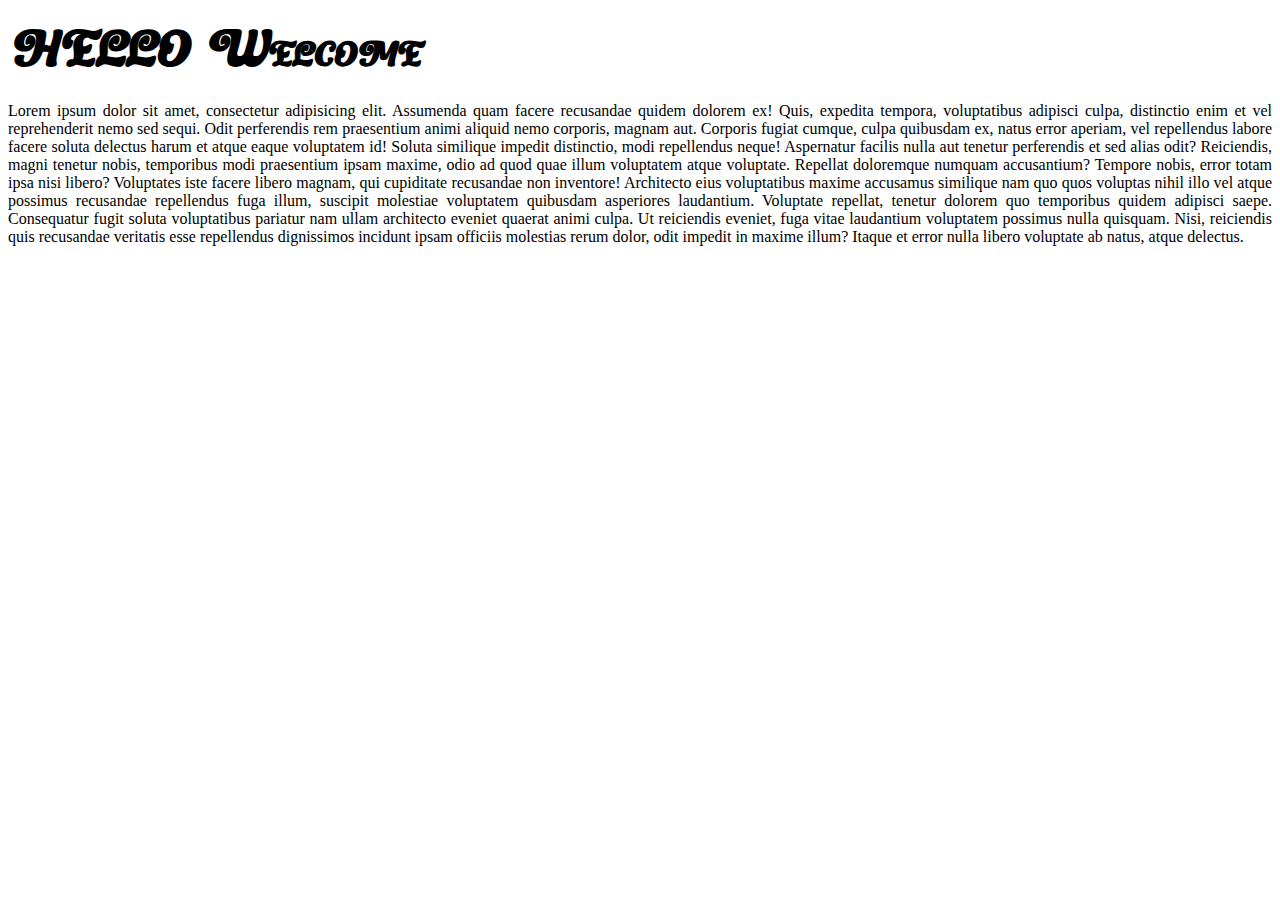
==== index.html @ 4a782056 "added" ====
<!DOCTYPE html>
<html lang="en">
<head>
    <meta charset="UTF-8">
    <meta http-equiv="X-UA-Compatible" content="IE=edge">
    <meta name="viewport" content="width=device-width, initial-scale=1.0">
    <title>Document</title>

    <link rel="stylesheet" href="font.css">
</head>
<body>
    <h1>HELLO Welcome</h1>
    <p>Lorem ipsum dolor sit amet, consectetur adipisicing elit. Assumenda quam facere recusandae quidem dolorem ex! Quis, expedita tempora, voluptatibus adipisci culpa, distinctio enim et vel reprehenderit nemo sed sequi. Odit perferendis rem praesentium animi aliquid nemo corporis, magnam aut. Corporis fugiat cumque, culpa quibusdam ex, natus error aperiam, vel repellendus labore facere soluta delectus harum et atque eaque voluptatem id! Soluta similique impedit distinctio, modi repellendus neque! Aspernatur facilis nulla aut tenetur perferendis et sed alias odit? Reiciendis, magni tenetur nobis, temporibus modi praesentium ipsam maxime, odio ad quod quae illum voluptatem atque voluptate. Repellat doloremque numquam accusantium? Tempore nobis, error totam ipsa nisi libero? Voluptates iste facere libero magnam, qui cupiditate recusandae non inventore! Architecto eius voluptatibus maxime accusamus similique nam quo quos voluptas nihil illo vel atque possimus recusandae repellendus fuga illum, suscipit molestiae voluptatem quibusdam asperiores laudantium. Voluptate repellat, tenetur dolorem quo temporibus quidem adipisci saepe. Consequatur fugit soluta voluptatibus pariatur nam ullam architecto eveniet quaerat animi culpa. Ut reiciendis eveniet, fuga vitae laudantium voluptatem possimus nulla quisquam. Nisi, reiciendis quis recusandae veritatis esse repellendus dignissimos incidunt ipsam officiis molestias rerum dolor, odit impedit in maxime illum? Itaque et error nulla libero voluptate ab natus, atque delectus.</p>
</body>
</html>
---- font.css ----
@font-face{
    font-family: heading;
    src:url(font/Salt\ Debris.otf)
}


h1{
font-variant: small-caps;
    
    font-family: heading;
    font-size: xx-large;
    
font-style: italic;
text-align: center
font-weight: 500px;
color: black;

}
p{
    text-align: justify;
}
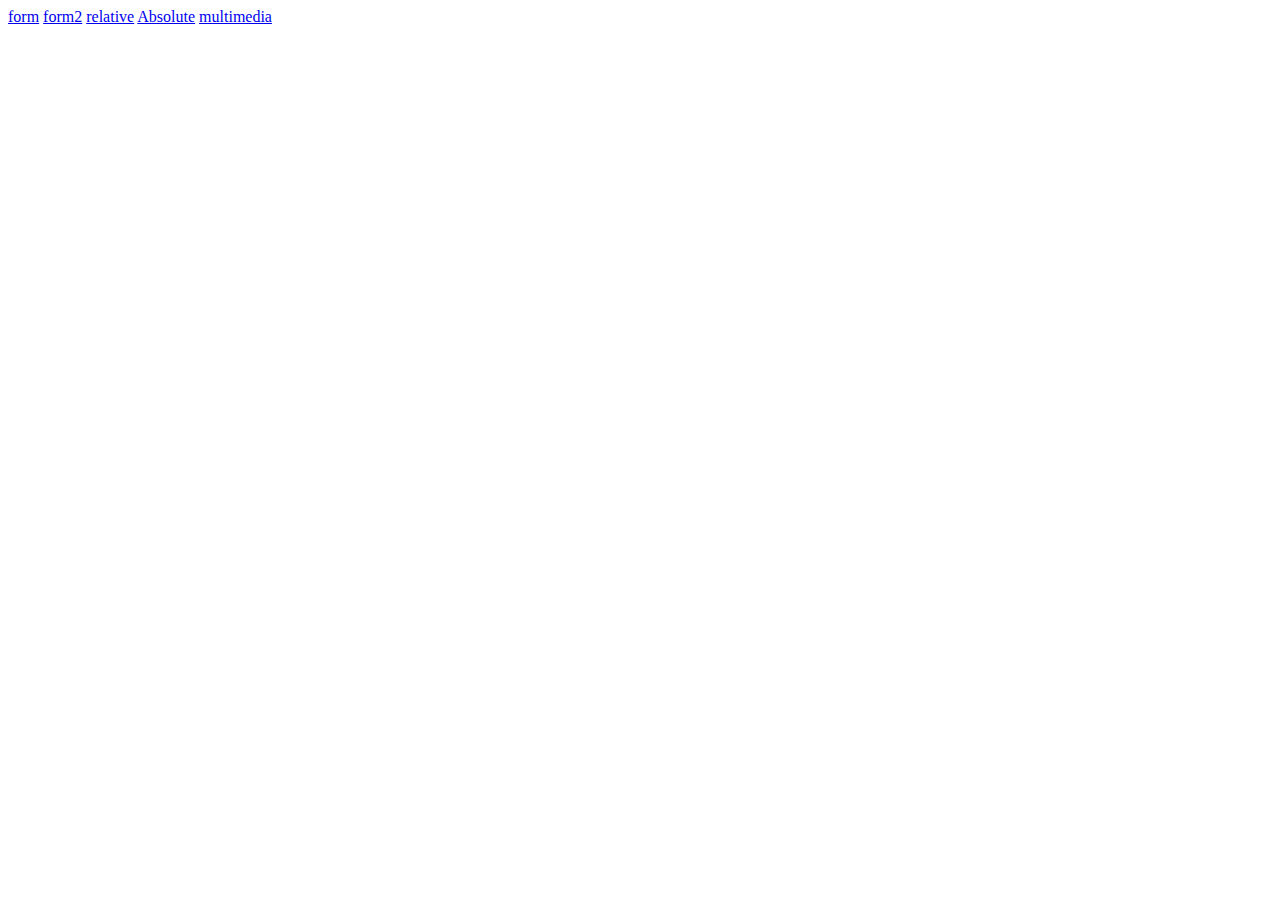
==== commit 979c1bef: "file added" ====
--- a/index.html
+++ b/index.html
@@ -5,11 +5,12 @@
     <meta http-equiv="X-UA-Compatible" content="IE=edge">
     <meta name="viewport" content="width=device-width, initial-scale=1.0">
     <title>Document</title>
-
-    <link rel="stylesheet" href="font.css">
 </head>
 <body>
-    <h1>HELLO Welcome</h1>
-    <p>Lorem ipsum dolor sit amet, consectetur adipisicing elit. Assumenda quam facere recusandae quidem dolorem ex! Quis, expedita tempora, voluptatibus adipisci culpa, distinctio enim et vel reprehenderit nemo sed sequi. Odit perferendis rem praesentium animi aliquid nemo corporis, magnam aut. Corporis fugiat cumque, culpa quibusdam ex, natus error aperiam, vel repellendus labore facere soluta delectus harum et atque eaque voluptatem id! Soluta similique impedit distinctio, modi repellendus neque! Aspernatur facilis nulla aut tenetur perferendis et sed alias odit? Reiciendis, magni tenetur nobis, temporibus modi praesentium ipsam maxime, odio ad quod quae illum voluptatem atque voluptate. Repellat doloremque numquam accusantium? Tempore nobis, error totam ipsa nisi libero? Voluptates iste facere libero magnam, qui cupiditate recusandae non inventore! Architecto eius voluptatibus maxime accusamus similique nam quo quos voluptas nihil illo vel atque possimus recusandae repellendus fuga illum, suscipit molestiae voluptatem quibusdam asperiores laudantium. Voluptate repellat, tenetur dolorem quo temporibus quidem adipisci saepe. Consequatur fugit soluta voluptatibus pariatur nam ullam architecto eveniet quaerat animi culpa. Ut reiciendis eveniet, fuga vitae laudantium voluptatem possimus nulla quisquam. Nisi, reiciendis quis recusandae veritatis esse repellendus dignissimos incidunt ipsam officiis molestias rerum dolor, odit impedit in maxime illum? Itaque et error nulla libero voluptate ab natus, atque delectus.</p>
+    <a href="form.html">form</a>
+    <a href="form2.html">form2</a>
+    <a href="relative.html">relative</a>
+    <a href="absolute.html">Absolute</a>
+    <a href="multimedia.html">multimedia</a>
 </body>
 </html>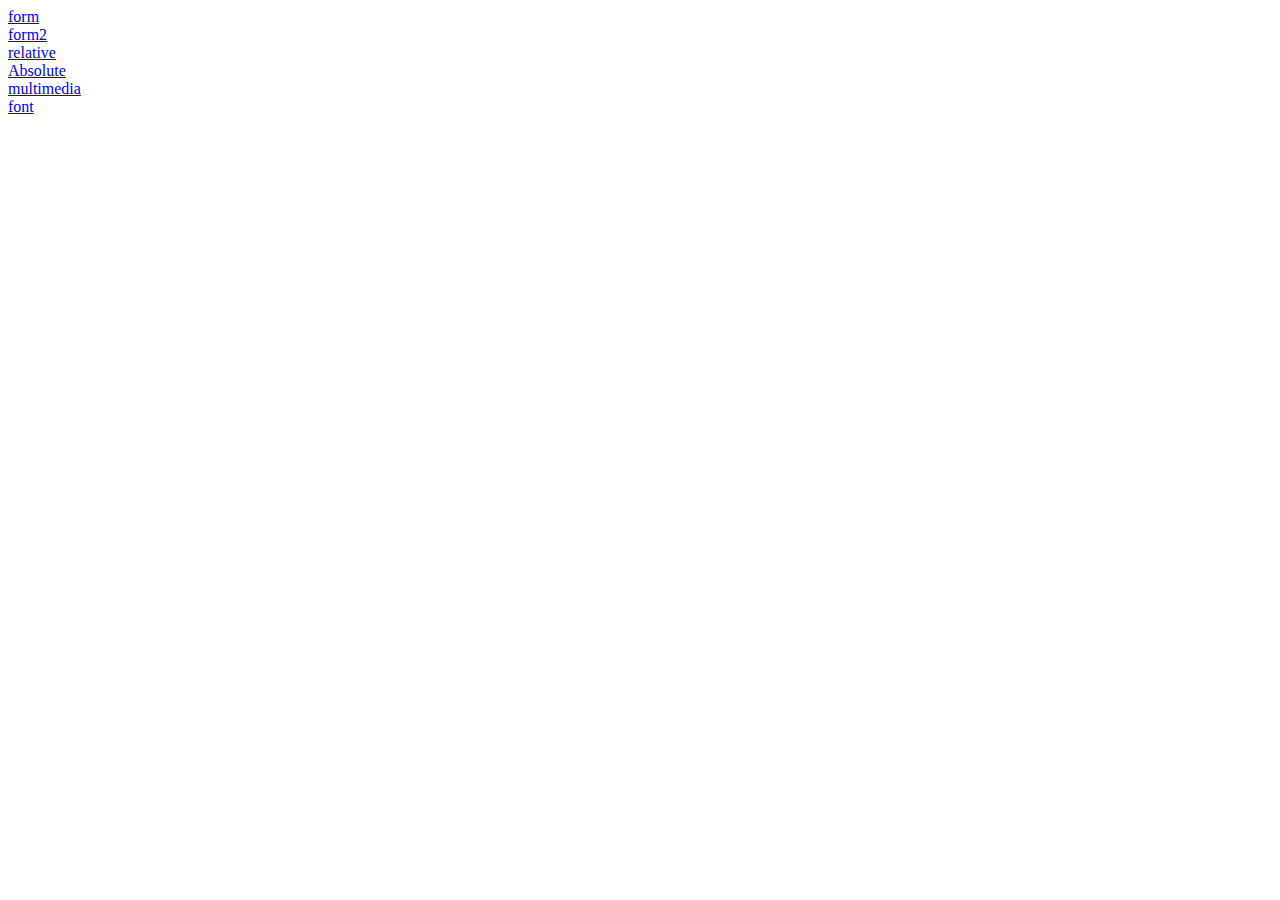
==== commit 396bfc42: "file added" ====
--- a/index.html
+++ b/index.html
@@ -7,10 +7,12 @@
     <title>Document</title>
 </head>
 <body>
-    <a href="form.html">form</a>
-    <a href="form2.html">form2</a>
-    <a href="relative.html">relative</a>
-    <a href="absolute.html">Absolute</a>
-    <a href="multimedia.html">multimedia</a>
+    <a href="form.html">form</a><br>
+    <a href="form2.html">form2</a><br>
+    <a href="relative.html">relative</a><br>
+    <a href="absolute.html">Absolute</a><br>
+    <a href="multimedia.html">multimedia</a><br>
+    <a href="font.html">font</a>
+    
 </body>
 </html>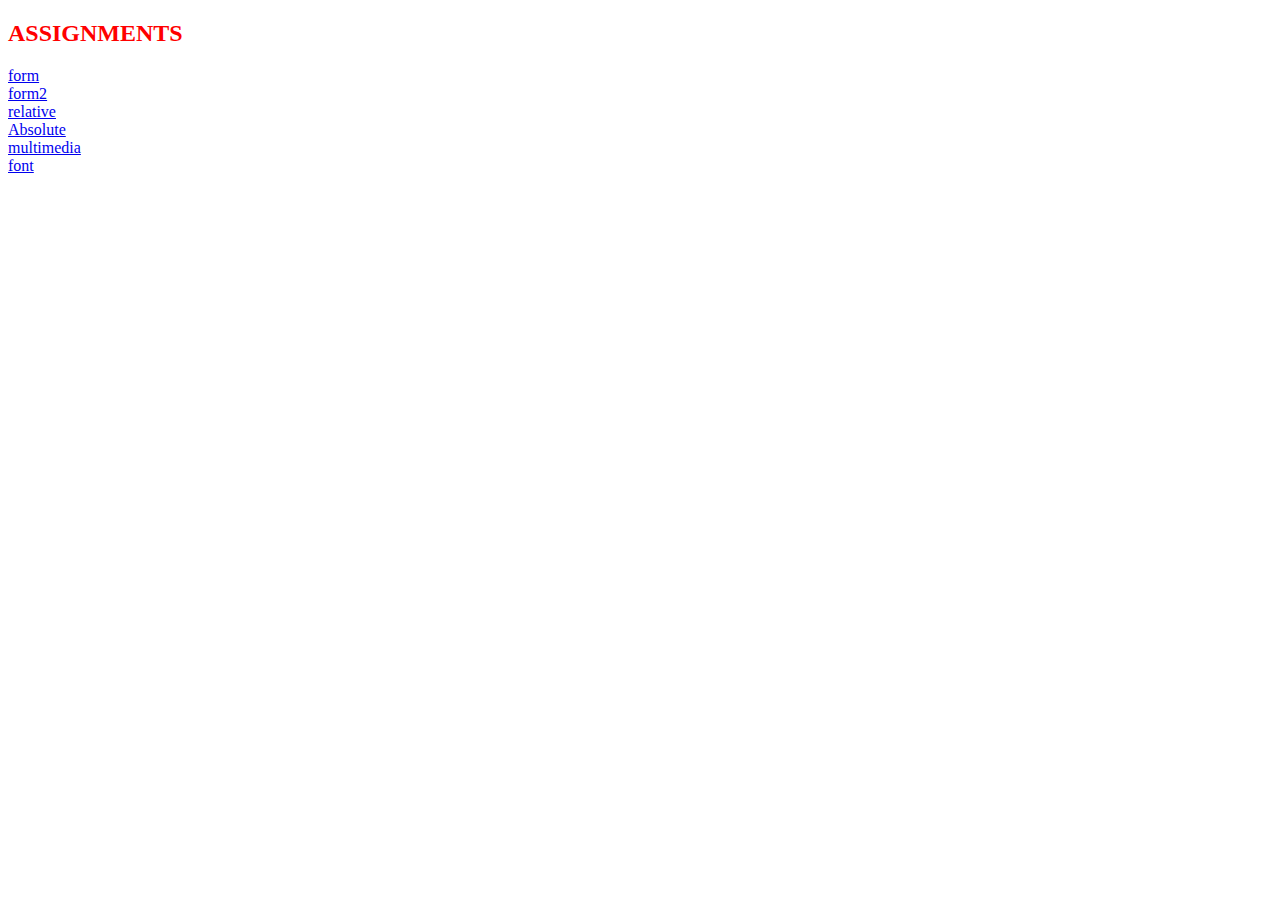
==== commit d9661e17: "added" ====
--- a/index.html
+++ b/index.html
@@ -7,12 +7,16 @@
     <title>Document</title>
 </head>
 <body>
-    <a href="form.html">form</a><br>
-    <a href="form2.html">form2</a><br>
-    <a href="relative.html">relative</a><br>
-    <a href="absolute.html">Absolute</a><br>
-    <a href="multimedia.html">multimedia</a><br>
-    <a href="font.html">font</a>
+    <h2 style="color: red" bold  >ASSIGNMENTS</h2>
+        <a href="form.html">form</a><br>
+        <a href="form2.html">form2</a><br>
+       <a href="relative.html">relative</a><br>
+       <a href="absolute.html">Absolute</a><br>
+       <a href="multimedia.html">multimedia</a><br>
+       <a href="font.html">font</a><br>
+   
+    
+
     
 </body>
 </html>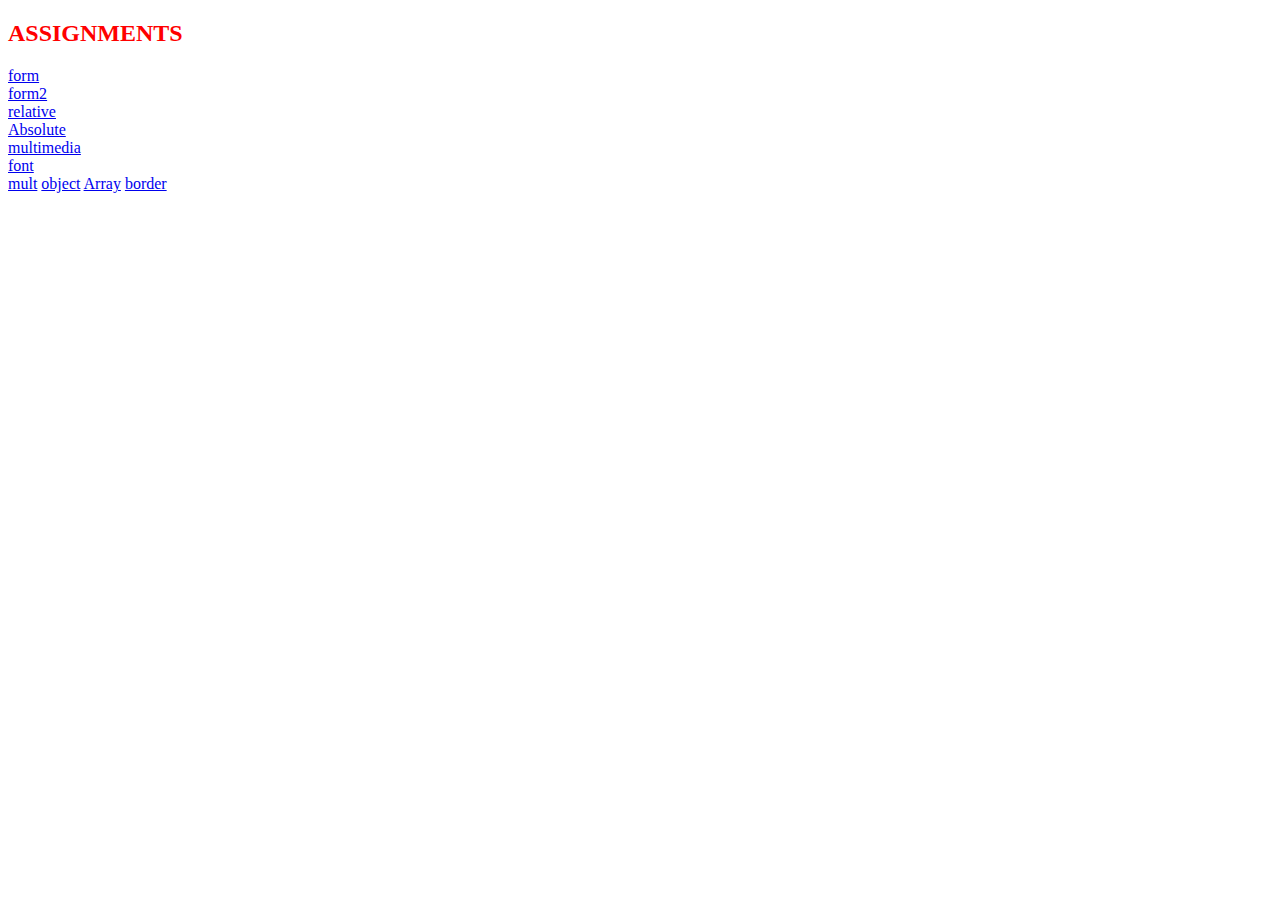
==== commit 258ccedf: "added" ====
--- a/index.html
+++ b/index.html
@@ -14,6 +14,10 @@
        <a href="absolute.html">Absolute</a><br>
        <a href="multimedia.html">multimedia</a><br>
        <a href="font.html">font</a><br>
+       <a href="mult.html">mult</a>
+       <a href="object.html">object</a>
+       <a href="array.html">Array</a>
+       <a href="border.html">border</a>
    
     
 
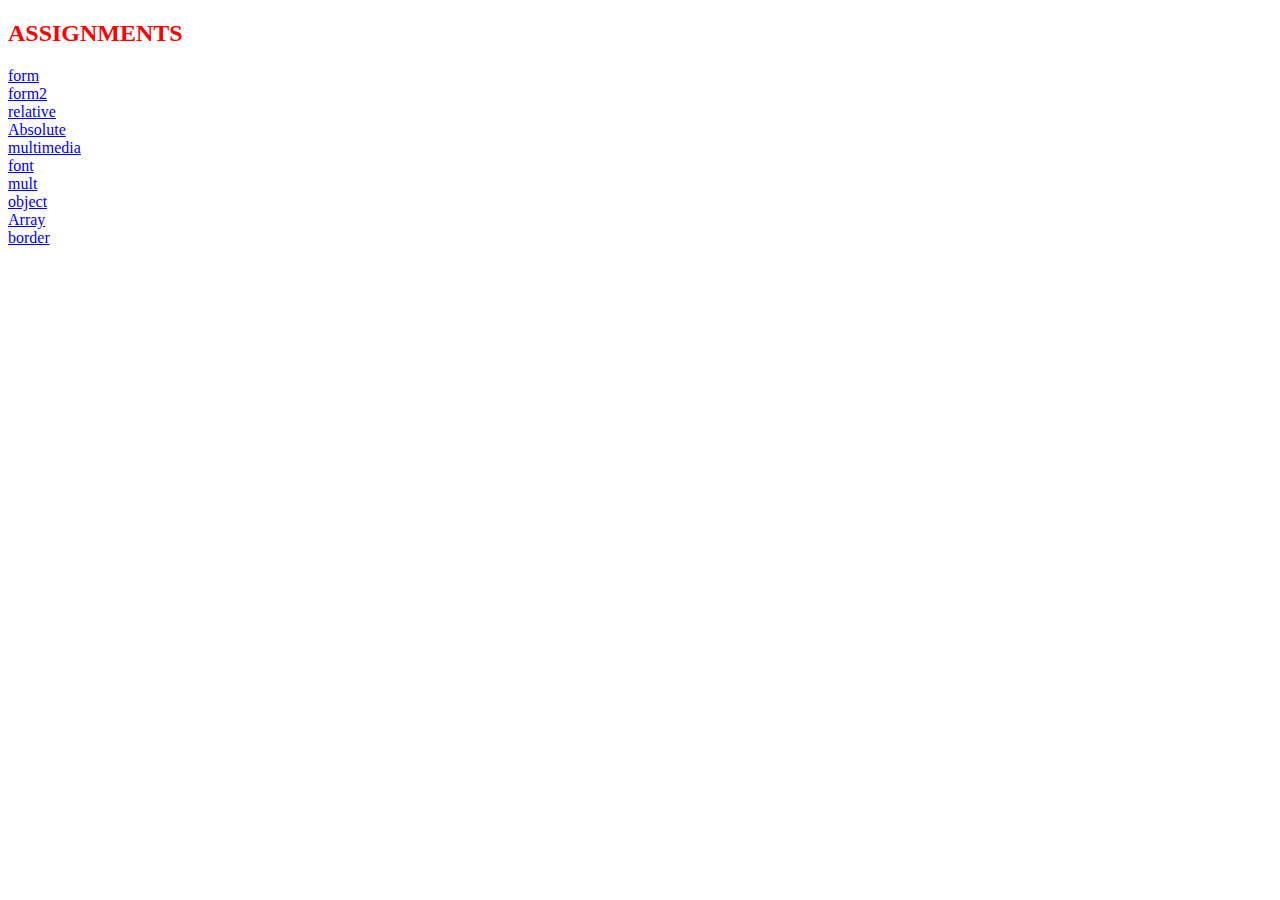
==== commit 596bfc21: "added" ====
--- a/index.html
+++ b/index.html
@@ -14,10 +14,10 @@
        <a href="absolute.html">Absolute</a><br>
        <a href="multimedia.html">multimedia</a><br>
        <a href="font.html">font</a><br>
-       <a href="mult.html">mult</a>
-       <a href="object.html">object</a>
-       <a href="array.html">Array</a>
-       <a href="border.html">border</a>
+       <a href="mult.html">mult</a><br>
+       <a href="object.html">object</a><br>
+       <a href="array.html">Array</a><br>
+       <a href="border.html">border</a><br>
    
     
 
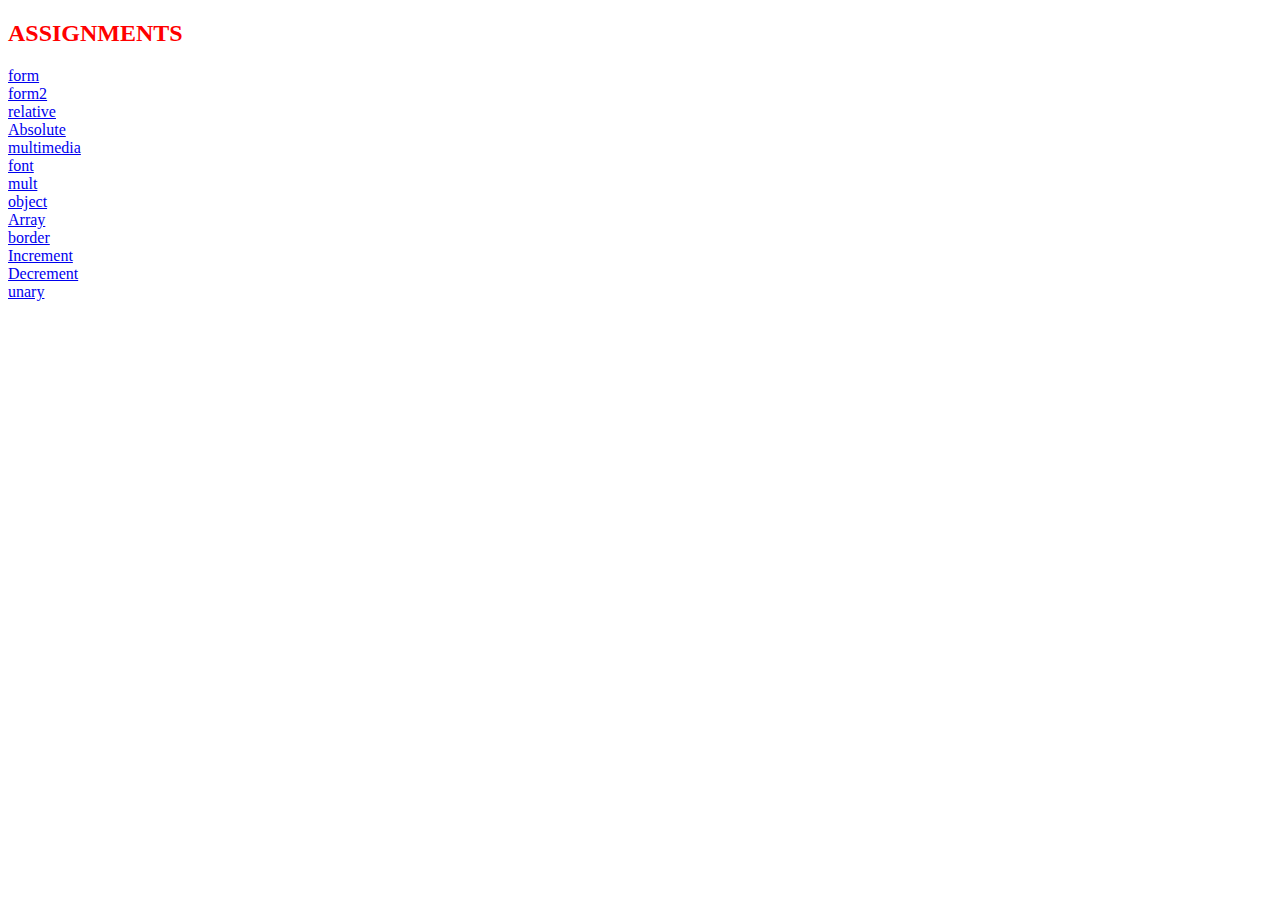
==== commit 93310ddf: "file added" ====
--- a/index.html
+++ b/index.html
@@ -18,6 +18,9 @@
        <a href="object.html">object</a><br>
        <a href="array.html">Array</a><br>
        <a href="border.html">border</a><br>
+       <a href="increment.html">Increment</a><br>
+       <a href="decrement.html">Decrement</a><br>
+       <a href="unary.html">unary</a>
    
     
 
